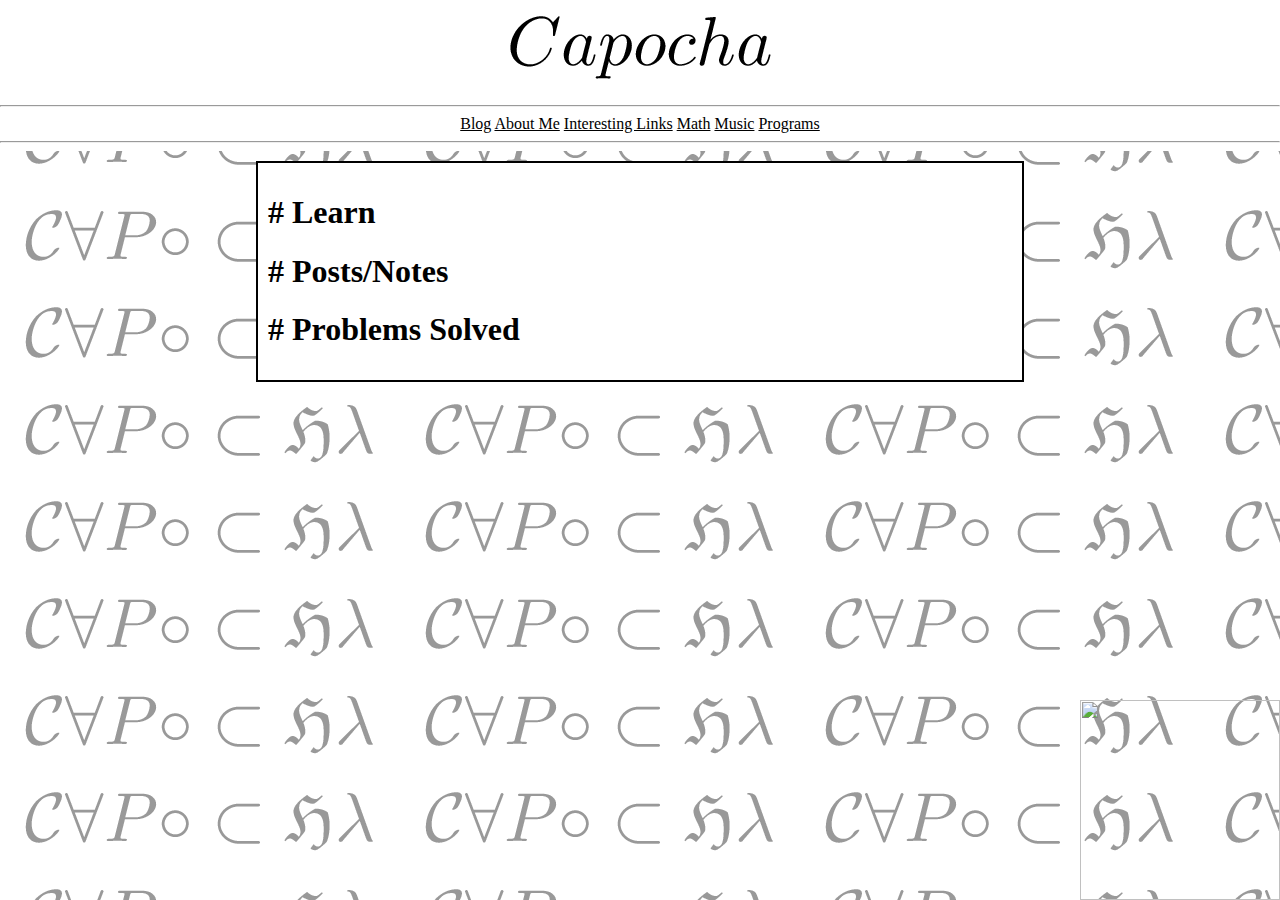
==== mat/index.html @ b64a0c7f "Update" ====
<html lang="en">
	<head>
		<meta charset="utf-8"/>
		<title>Math - Capocha!!!</title>
		<link rel="icon" type="image/x-icon" href="../img/icon.png">

		<link rel="stylesheet" href="styles.css">
	</head>

	<body>
		<script src="script.js"></script>
		<div class="background"></div>
		<div class="homeclass">
			<a href="../index.html"><img class="imagecenter" href="../index.html" src="../themes/serious/bg.png" style="align: center"></a>
			<hr>
			<div class="titlelist">
				<a href ="../blog.html">Blog</a>
				<a href ="../aboutme.html">About Me</a> 
				<a href ="../interestinglinks.html">Interesting Links</a>
				<a href ="../mat/index.html">Math</a>
				<a href ="../mus/1.html">Music</a>
				<a href ="../programs.html">Programs</a>
			<hr>
			</div>
		</div>

		<div class="bodyclass">
			<h1># Learn</h1>
			<h1># Posts/Notes</h1>
			<h1># Problems Solved</h1>
		</div>

		<img class="roll" src="https://media3.giphy.com/media/v1.Y2lkPTc5MGI3NjExd2xjNWNmbjg5cmR3MWd5Y3o1aWVvODR0ejU3NGRzajc0aXFnbTdxOSZlcD12MV9pbnRlcm5hbF9naWZfYnlfaWQmY3Q9cw/ABn9FYVUMnOD0gKX8h/giphy.gif" onclick="roll()">
	</body>
</html>
---- mat/styles.css ----
body {
    margin: 0;
    width: 100vw;
    height: 100vh;
	max-height: 98vh;
}

.imagecenter {
	display: block;
	margin-left: auto;
	margin-right: auto;
}

.titlelist {
	text-align:center;
}

.titlelist a:link{
    color: black;
}

.titlelist a:hover{
    color: white;
    background-color: black;

}

.buttonprev {
		text-align: left;
}

.buttonnext {
		text-align: right;
}

.roll {
	position: fixed;
	z-index: 9999;
	bottom: 0;
	right: 0;
	width: 200px;
	height: auto;
}

html {
	overflow-x: hidden;
	overflow-y: auto;
}

.mdtext {
	padding-left: 30px;
	padding-right: 30px;
}

.image {

}

.homeclass {
	position: fixed;
	top: 0px;
	left: 0px;
	width: 100%;
	z-index: 9999;
	background: white;
}

.discord {
    margin-left: 20%;
    margin-right: 20%;
	padding: 10px;
	background-color: white;
	border: 2px solid black;
}

.bodyclass {
    margin-left: 20%;
    margin-right: 20%;
	margin-top: 10px;
	padding: 10px;
	background-color: white;
	border: 2px solid black;
}

@media (max-width: 768px) {
    .mi-div {
        margin-left: 0;
        margin-right: 0;
    }
}
.background {
    z-index: -1;
    position: absolute;
    top: 0;
    left: 0;
    width: 150%; /* Doble del ancho de la pantalla para la repetición */
    height: 10%; /* Doble de la altura de la pantalla para la repetición */
    background: url('img/logo.png') repeat;
    background-size: auto auto; /* Permite repetir en ambos ejes */
    opacity: 0.4; /* Reducción de opacidad al 40% */
    animation: scrollBackground 3.6s linear infinite;
}
@keyframes scrollBackground {
    from { transform: translate(0, 0); }
    to { transform: translate(-400px,0); } /* Ajustado para que la repetición sea fluida en ambos ejes */
}

.grid-container {
    display: grid;
    grid-template-columns: repeat(auto-fit, minmax(150px, 1fr)); /* Columnas adaptables */
    gap: 20px;
    padding: 20px;
    text-align: center;
}

.grid-item {
    display: flex;
    flex-direction: column;
    align-items: center;
}

.grid-item img {
    width: 220px;
    height: auto;
    border-radius: 8px; /* Bordes redondeados opcionales */
}

.caption {
    margin-top: 5px;
}
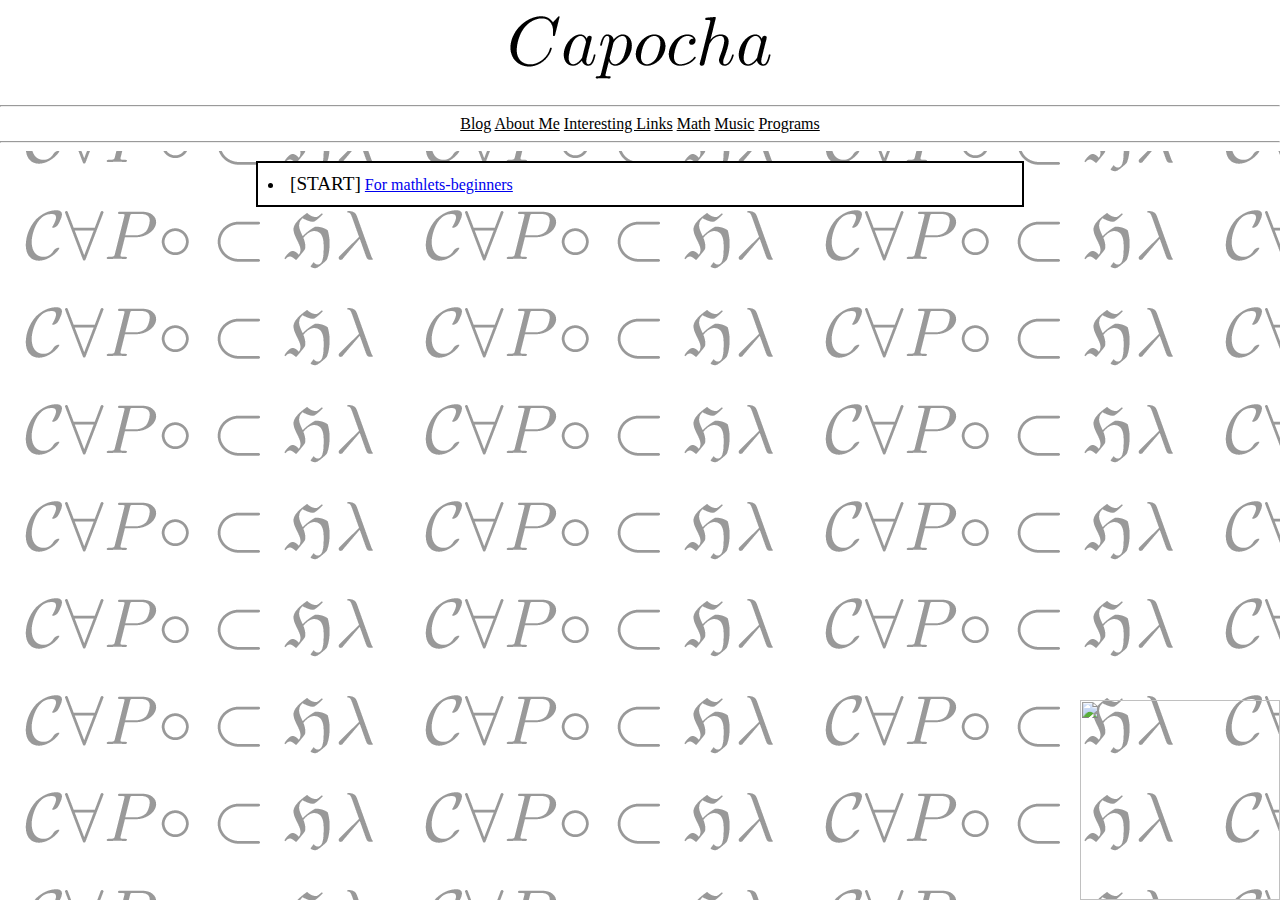
==== commit 3d86c64a: "new post" ====
--- a/mat/index.html
+++ b/mat/index.html
@@ -1,37 +1,35 @@
-<html lang="en">
-	<head>
-		<meta charset="utf-8"/>
-		<title>Math - Capocha!!!</title>
-		<link rel="icon" type="image/x-icon" href="../img/icon.png">
 
-		<link rel="stylesheet" href="styles.css">
-	</head>
-
-	<body>
-		<script src="script.js"></script>
-		<div class="background"></div>
-		<div class="homeclass">
-			<a href="../index.html"><img class="imagecenter" href="../index.html" src="../themes/serious/bg.png" style="align: center"></a>
-			<hr>
-			<div class="titlelist">
-				<a href ="../blog.html">Blog</a>
-				<a href ="../aboutme.html">About Me</a> 
-				<a href ="../interestinglinks.html">Interesting Links</a>
-				<a href ="../mat/index.html">Math</a>
-				<a href ="../mus/1.html">Music</a>
-				<a href ="../programs.html">Programs</a>
-			<hr>
-			</div>
-		</div>
-
-		<div class="bodyclass">
-			<h1># Learn</h1>
-			<h1># Posts/Notes</h1>
-			<h1># Problems Solved</h1>
-		</div>
-
-		<img class="roll" src="https://media3.giphy.com/media/v1.Y2lkPTc5MGI3NjExd2xjNWNmbjg5cmR3MWd5Y3o1aWVvODR0ejU3NGRzajc0aXFnbTdxOSZlcD12MV9pbnRlcm5hbF9naWZfYnlfaWQmY3Q9cw/ABn9FYVUMnOD0gKX8h/giphy.gif" onclick="roll()">
-	</body>
-</html>
-
-
+    <html lang="en">
+    	<head>
+    		<meta charset="utf-8"/>
+    		<title>Math - Capocha!!!</title>
+    		<link rel="icon" type="image/x-icon" href="../img/icon.png">
+    
+    		<link rel="stylesheet" href="styles.css">
+    	</head>
+    
+    	<body>
+    		<script src="script.js"></script>
+    		<div class="background"></div>
+    		<div class="homeclass">
+    			<a href="../index.html"><img class="imagecenter" href="../index.html" src="../themes/serious/bg.png" style="align: center"></a>
+    			<hr>
+    			<div class="titlelist">
+    				<a href ="../blog.html">Blog</a>
+    				<a href ="../aboutme.html">About Me</a> 
+    				<a href ="../interestinglinks.html">Interesting Links</a>
+    				<a href ="../mat/index.html">Math</a>
+    				<a href ="../mus/1.html">Music</a>
+    				<a href ="../programs.html">Programs</a>
+    			<hr>
+    			</div>
+    		</div>
+    
+    		<div class="bodyclass">
+    <li><span style="font-size: 1.2em">[START]</span> <a href="post/START For mathlets-beginners.html">For mathlets-beginners</a></li>
+    		</div>
+    
+    		<img class="roll" src="https://media3.giphy.com/media/v1.Y2lkPTc5MGI3NjExd2xjNWNmbjg5cmR3MWd5Y3o1aWVvODR0ejU3NGRzajc0aXFnbTdxOSZlcD12MV9pbnRlcm5hbF9naWZfYnlfaWQmY3Q9cw/ABn9FYVUMnOD0gKX8h/giphy.gif" onclick="roll()">
+    	</body>
+    </html>
+    